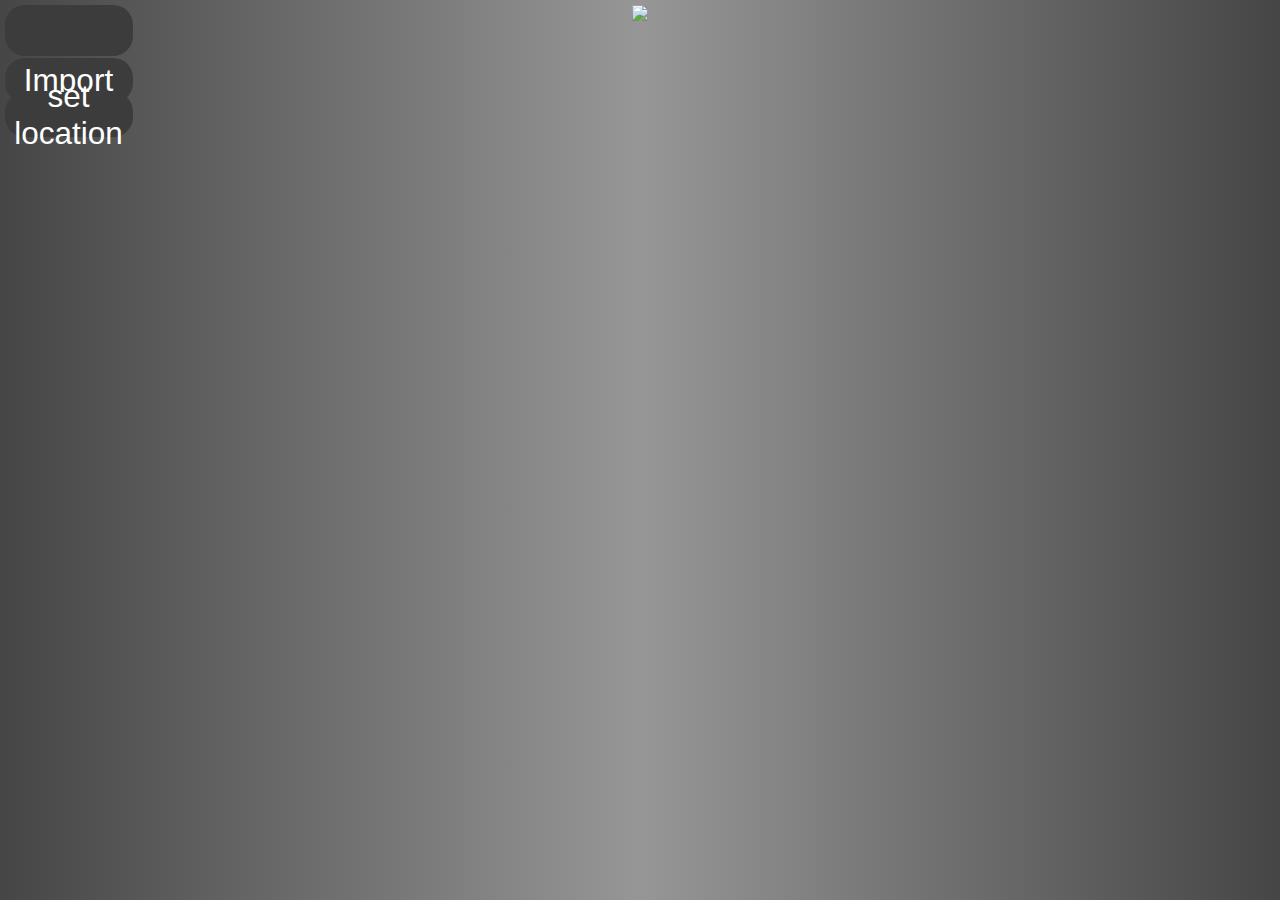
==== public/index.html @ 550113ea "Alles" ====
<!DOCTYPE html>
<html>
  <head>
    <meta charset="utf-8">
    <meta name="generator" content="GitLab Pages">
    <title>69er Selector Local</title>
    <link rel="stylesheet" href="styles.css">
    <script src="https://ajax.googleapis.com/ajax/libs/jquery/3.7.1/jquery.min.js"></script>
    <script src="scripts/script.js" defer></script>
  </head>
  <body>
    <input type="file" id="fileInput" style="display: none;" accept=".html">  
    <div id="dialogBox" name="dialogBox" class="dialogBox">
      <label id="dialogBoxText" name="dialogBoxText" class="dialogBoxText"> saved for Janik </label>
    </div>
    <div id="counterZone" name="counterZone" class="counterZone">
      <div id="indexZone">
        <input id="indexInput" class="indexInput" type="text">
        <label id="index" name="index" class="index"></label>
      </div>      
      <label id="counter" name="counter" class="counter"></label>
    </div>
    <button id="importButton" name="importButton" class="cornerButton"> Import </button>
    <button id="downloadLocationButton" name="downloadLocationButton" class="cornerButton"> set location </button>
    <button id="linkButton" name="linkButton" class="linkButton"> 
      <label id="linkText" name="linkText" class="linkText"> link to original  </label>
    </button>     
    <img src="/ressources/placeholder.jpg" id="mainImage" name="mainImage" class="mainImage">   
  </body>
</html>
---- public/styles.css ----
body {
  display: flex;
  justify-content: center;
  align-items: center;  
  font-family: sans-serif;
  height: 100vh;
  padding: 0;
  margin: 0;
  background: rgb(70,70,70);
  background: linear-gradient(90deg, rgba(70,70,70,1) 0%, rgba(150,150,150,1) 50%, rgba(70,70,70,1) 100%);
}
.mainImage {
  max-height: 99vh;
  height: 99vh;
}
.dialogBox {
  display:flex;
  justify-content: center;
  align-items: center;
  position: absolute;
  top: 5vh;
  width: auto;
  height: 8vh;
  background-color: rgb(60, 60, 60);
  opacity: 0;
  border-radius: 20px;
}
.dialogBoxText {
  color: white;
  font-size: 5vh;
  padding: 0 3vw;
}
.counterZone {
  display: flex;
  justify-content: center;
  align-items: center;
  position: absolute; 
  top: 0.5vh;
  left: 0.5vh;
  height:4vw;
  width: 10vw;
  border-radius: 20px;
  background-color: rgb(60, 60, 60);
}
#indexZone {
  display: flex;
  justify-content: right;
  max-width:40% 
}
.indexInput {
  display: none;
  padding: 0;
  margin-left: 1vw;
  color: white;
  background-color: rgb(60, 60, 60);;
  border: none;  
  outline: none;
  text-align: right;
  box-sizing: border-box;
  font-size: clamp(2vw, 2.5vw, 3vw);
}
.indexInput:focus {
  width:70%;
}
.index {
  color:white;
  font-size: clamp(2vw, 2.5vw, 3vw);
}
.index:hover {
  color: rgb(0, 120, 218);
  cursor:pointer;
}
.counter {
  width:40;
  color: white;
  font-size: clamp(2vw, 2.5vw, 3vw); 
}
.cornerButton {
  display: flex;
  align-items: center;
  justify-content: center;
  position: absolute;
  width: 10vw;
  height: 5vh;
  border: none;
  border-radius: 20px;
  background-color: rgb(60, 60, 60);
  font-size: 3.5vh;
  color: white;
}
#importButton {
  top: 4.5vw;
  left: 0.5vh;
}
#importButton:hover {
  color: rgb(0, 120, 218);
  cursor:pointer;
}
#downloadLocationButton {
  top: 7.2vw;
  left: 0.5vh;
}
#downloadLocationButton:hover {
  color: rgb(0, 120, 218);
  cursor:pointer;
}
.linkButton {
  display: flex;
  align-items: center;
  position: absolute;
  border: none;
  outline: none;
  width: auto;
  height: 9vh;
  border-radius: 20px;
  opacity: 0;
  background-color: rgb(60, 60, 60);
  bottom: 15vh; 
  cursor:pointer;
}
.linkButton:hover {
  opacity: 1;
  cursor:pointer; 
}
.linkButton:hover #linkText {
  color: rgb(0, 120, 218);
  cursor:pointer;
}
.linkText {
  font-size: 6vh;
  color: white;
  padding: 0 3vw;
}
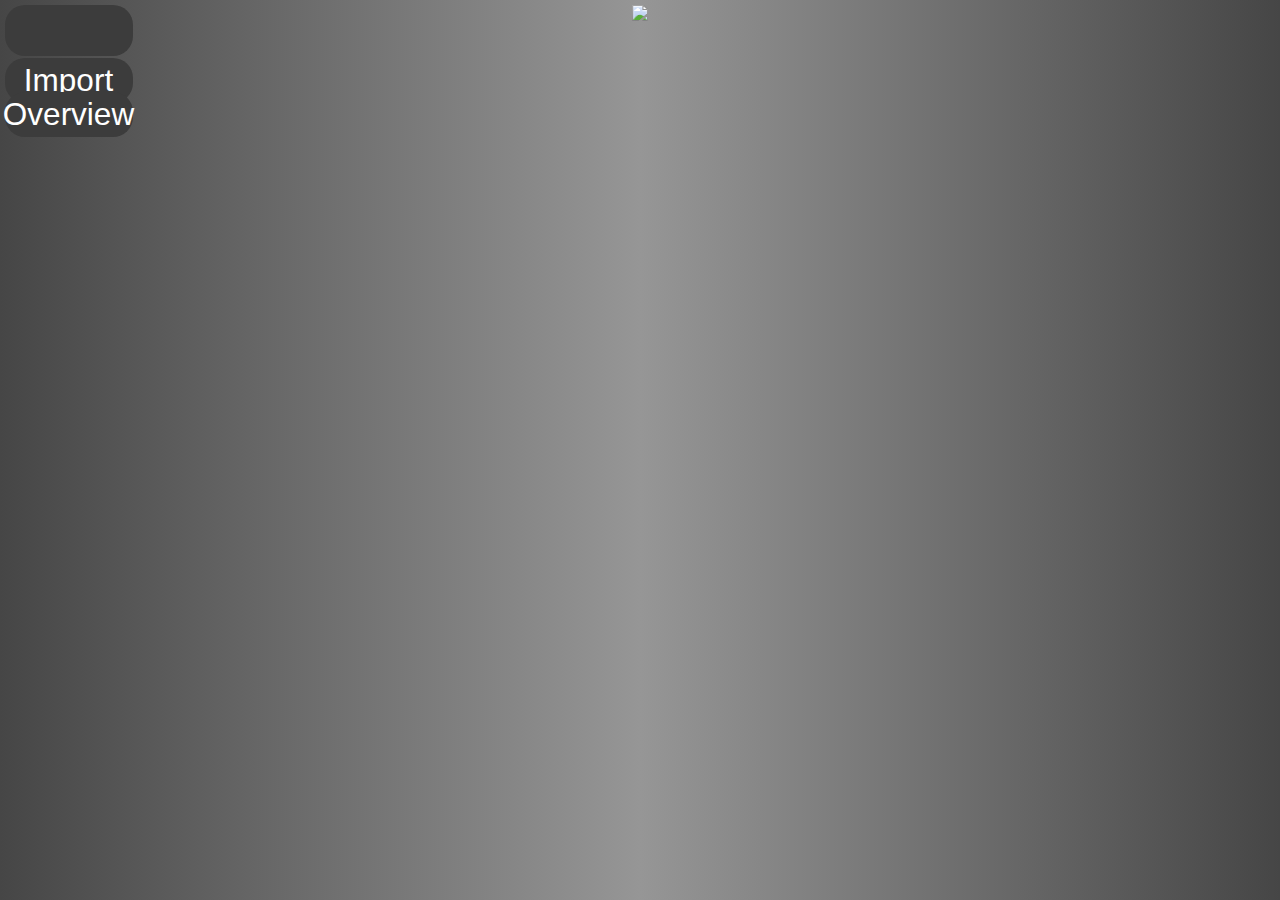
==== commit d6ed7e33: "removed old stuff aded localSotrage for arrays" ====
--- a/public/index.html
+++ b/public/index.html
@@ -21,7 +21,7 @@
       <label id="counter" name="counter" class="counter"></label>
     </div>
     <button id="importButton" name="importButton" class="cornerButton"> Import </button>
-    <button id="downloadLocationButton" name="downloadLocationButton" class="cornerButton"> set location </button>
+    <button id="overviewButton" name="overviewButton" class="cornerButton"> Overview </button>
     <button id="linkButton" name="linkButton" class="linkButton"> 
       <label id="linkText" name="linkText" class="linkText"> link to original  </label>
     </button>     
--- a/public/styles.css
+++ b/public/styles.css
@@ -96,11 +96,11 @@
   color: rgb(0, 120, 218);
   cursor:pointer;
 }
-#downloadLocationButton {
+#overviewButton {
   top: 7.2vw;
   left: 0.5vh;
 }
-#downloadLocationButton:hover {
+#overviewButton:hover {
   color: rgb(0, 120, 218);
   cursor:pointer;
 }
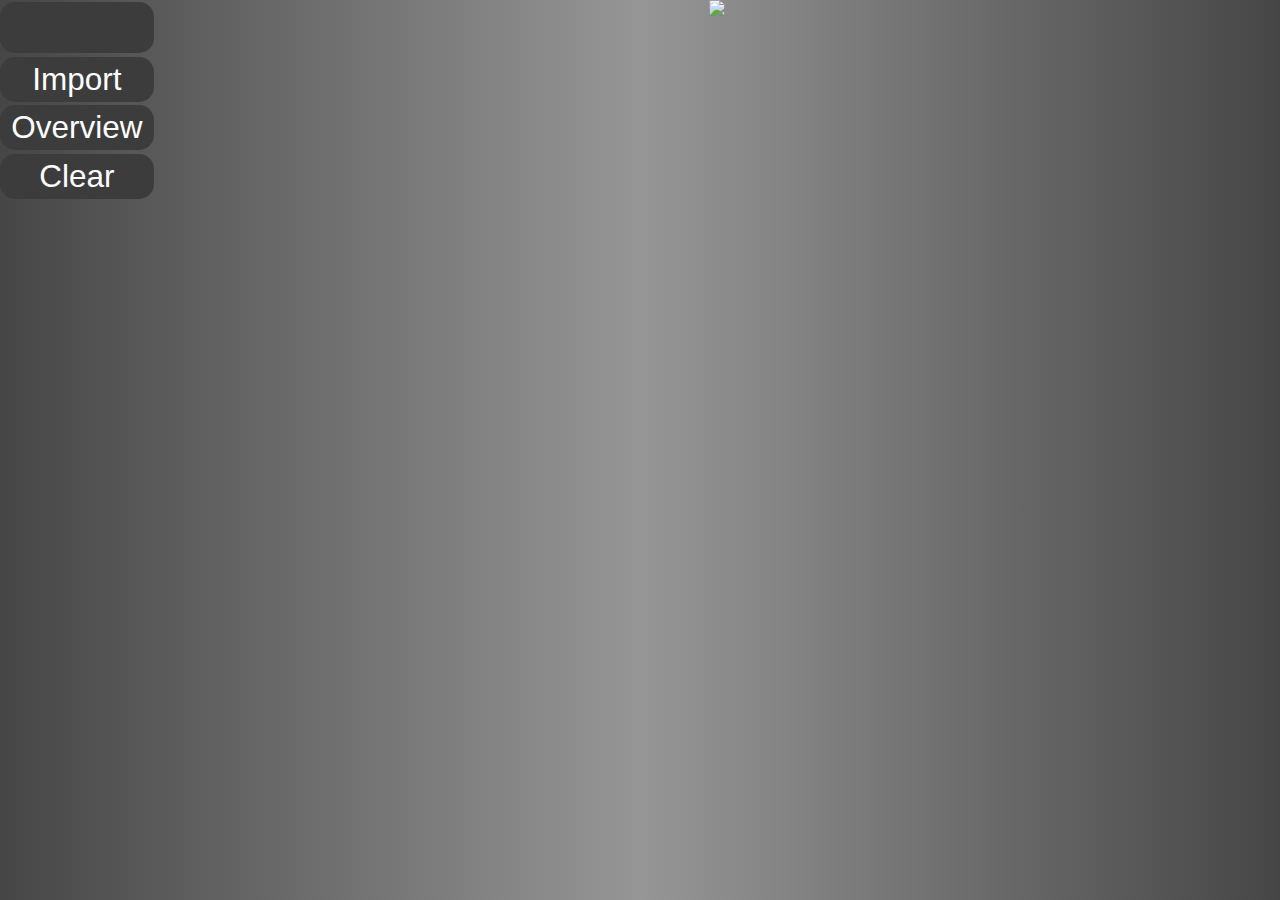
==== commit e5fa009c: "added OverviewPage + fixed local Storage" ====
--- a/public/index.html
+++ b/public/index.html
@@ -1,31 +1,39 @@
 <!DOCTYPE html>
 <html>
-  <head>
-    <meta charset="utf-8">
-    <meta name="generator" content="GitLab Pages">
-    <title>69er Selector Local</title>
-    <link rel="stylesheet" href="styles.css">
-    <script src="https://ajax.googleapis.com/ajax/libs/jquery/3.7.1/jquery.min.js"></script>
-    <script src="scripts/script.js" defer></script>
-  </head>
-  <body>
-    <input type="file" id="fileInput" style="display: none;" accept=".html">  
-    <div id="dialogBox" name="dialogBox" class="dialogBox">
-      <label id="dialogBoxText" name="dialogBoxText" class="dialogBoxText"> saved for Janik </label>
-    </div>
-    <div id="counterZone" name="counterZone" class="counterZone">
-      <div id="indexZone">
-        <input id="indexInput" class="indexInput" type="text">
-        <label id="index" name="index" class="index"></label>
-      </div>      
-      <label id="counter" name="counter" class="counter"></label>
-    </div>
-    <button id="importButton" name="importButton" class="cornerButton"> Import </button>
-    <button id="overviewButton" name="overviewButton" class="cornerButton"> Overview </button>
-    <button id="linkButton" name="linkButton" class="linkButton"> 
-      <label id="linkText" name="linkText" class="linkText"> link to original  </label>
-    </button>     
-    <img src="/ressources/placeholder.jpg" id="mainImage" name="mainImage" class="mainImage">   
-  </body>
+    <head>
+        <meta charset="utf-8">
+        <meta name="generator" content="GitLab Pages">
+        <title>69er Selector Local</title>
+        <link rel="stylesheet" href="styles.css">
+        <script src="https://ajax.googleapis.com/ajax/libs/jquery/3.7.1/jquery.min.js"></script>
+        <script src="scripts/script.js" defer></script>
+    </head>
+    <body>
+        <input type="file" id="fileInput" style="display: none;" accept=".html">  
+        <div id="dialogBox" name="dialogBox" class="dialogBox">
+            <label id="dialogBoxText" name="dialogBoxText" class="dialogBoxText"> saved for Janik </label>
+        </div>
+        <div id="sideBar" class="sideBar">
+            <div id="cornerContainer">
+                <div id="counterZone" name="counterZone" class="counterZone">
+                    <div id="indexZone">
+                        <input id="indexInput" class="indexInput" type="text">
+                        <label id="index" name="index" class="index"></label>
+                    </div>      
+                    <label id="counter" name="counter" class="counter"></label>
+                </div>
+                <button id="importButton" name="importButton" class="cornerButton"> Import </button>
+                <button id="overviewButton" name="overviewButton" class="cornerButton"> Overview </button>
+                <button id="clearButton" name="clearButton" class="cornerButton"> Clear </button>
+            </div>
+        </div>
+        <div id="main" class="main">
+            <img src="/ressources/placeholder.jpg" id="mainImage" name="mainImage" class="mainImage">   
+        </div>
+        
+        <button id="linkButton" name="linkButton" class="linkButton"> 
+            <label id="linkText" name="linkText" class="linkText"> link to original  </label>
+        </button>          
+    </body>
 </html>
 
--- a/public/styles.css
+++ b/public/styles.css
@@ -8,6 +8,16 @@
   margin: 0;
   background: rgb(70,70,70);
   background: linear-gradient(90deg, rgba(70,70,70,1) 0%, rgba(150,150,150,1) 50%, rgba(70,70,70,1) 100%);
+}
+#sideBar {
+  flex: 0 0 auto;
+  height: 100%;
+}
+#main {
+  display: flex;
+  justify-content: center;
+  flex: 1;
+  height: 100%;
 }
 .mainImage {
   max-height: 99vh;
@@ -30,16 +40,35 @@
   font-size: 5vh;
   padding: 0 3vw;
 }
+#cornerContainer {
+  display: flex;
+  flex-direction: column;
+  justify-content: center;
+  align-items: center;
+}
+
+.cornerButton {
+  display: flex;
+  align-items: center;
+  justify-content: center;
+  width: 12vw;
+  height: 5vh;
+  border: none;
+  border-radius: 15px;
+  margin: 0.2vh 0;
+  background-color: rgb(60, 60, 60);
+  font-size: 3.5vh;
+  color: white;
+}
+
 .counterZone {
   display: flex;
   justify-content: center;
   align-items: center;
-  position: absolute; 
-  top: 0.5vh;
-  left: 0.5vh;
   height:4vw;
-  width: 10vw;
-  border-radius: 20px;
+  width: 12vw;
+  margin: 0.2vh 0;
+  border-radius: 15px;
   background-color: rgb(60, 60, 60);
 }
 #indexZone {
@@ -75,32 +104,8 @@
   color: white;
   font-size: clamp(2vw, 2.5vw, 3vw); 
 }
-.cornerButton {
-  display: flex;
-  align-items: center;
-  justify-content: center;
-  position: absolute;
-  width: 10vw;
-  height: 5vh;
-  border: none;
-  border-radius: 20px;
-  background-color: rgb(60, 60, 60);
-  font-size: 3.5vh;
-  color: white;
-}
-#importButton {
-  top: 4.5vw;
-  left: 0.5vh;
-}
-#importButton:hover {
-  color: rgb(0, 120, 218);
-  cursor:pointer;
-}
-#overviewButton {
-  top: 7.2vw;
-  left: 0.5vh;
-}
-#overviewButton:hover {
+
+.cornerButton:hover {
   color: rgb(0, 120, 218);
   cursor:pointer;
 }
